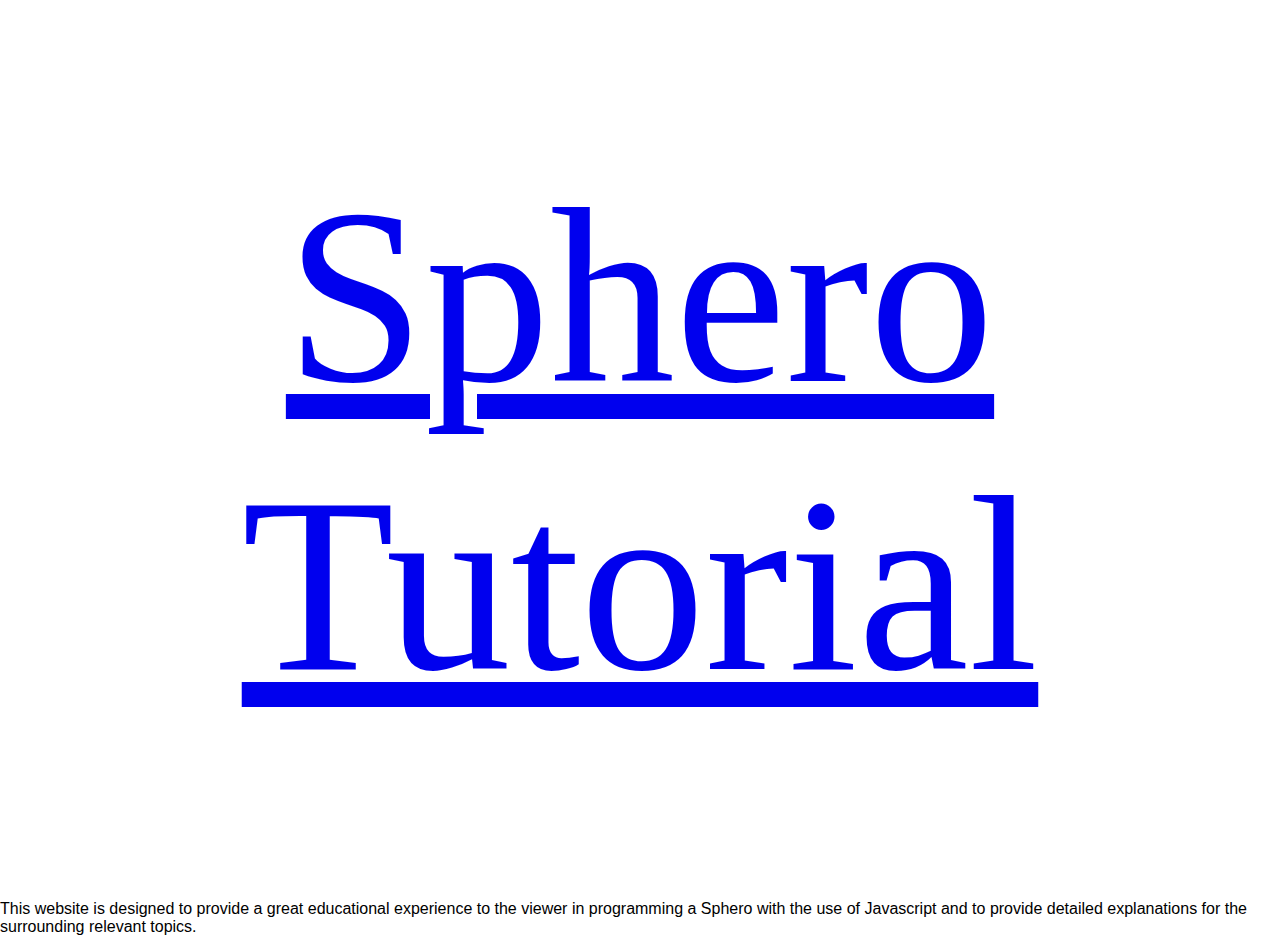
==== index.html @ 0e36cb61 "linked things together" ====
<html>
    <link href="https://fonts.googleapis.com/css?family=Abril+Fatface&display=swap" rel="stylesheet">
<link href="https://fonts.googleapis.com/css?family=Molle:400i&display=swap" rel="stylesheet">
<link href="https://fonts.googleapis.com/css?family=Limelight&display=swap" rel="stylesheet">

<link href="https://fonts.googleapis.com/css?family=Amatic+SC&display=swap" rel="stylesheet">
<link rel="stylesheet" href="main.css">



<body>
  <hero>
    
    <div class="codebox">
      <div class="bigheader">
        <div class="aitext">
        <a href="pages/about/about.html">Sphero Tutorial</a>
          </div>
        </div>
    </div>
    
    <div class="statement">
      This website is designed to provide a great educational experience 
      to the viewer in programming a Sphero with the use of Javascript and to 
      provide detailed explanations for the surrounding relevant topics.
    </div>


  </hero>
  <script src="index.js"></script>
  
  </body>
</html>
---- main.css ----
@font-face {
    font-family: silent-reaction;
    src: url(silent-reaction.ttf);
  }

body {
    font-family: 'Open Sans', sans-serif;
box-sizing: border-box;
margin: 0px;
padding: 0px;
}

.hero {
position: relative;
}

.codebox {
background: url("https://c1.staticflickr.com/65535/48377347541_aa21a260af_b.jpg") no-repeat center center fixed; 
-webkit-background-size: cover;
-moz-background-size: cover;
-o-background-size: cover;
background-size: cover;
height: 100vh;

}

.bigheader {
font-size: 250px;
text-align: center;
 padding-top: 17vh;
color: #8efff5;
font-family: 'silent-reaction';
}



@media screen and (min-width: 1025px) {
.aitext {
  margin-top: 0;
}
}

@media screen and (max-width: 1024px) {
.aitext {
  margin-top: 10vh;
}
}



@media screen and (max-width: 700px) {
.bigheader {font-size: 250px;
}
.aitext {
padding-top: 100px;
}
}

@media screen and (max-width: 320px) {
.bigheader {
  font-size: 200px;
      padding-top: 70px;

}


}
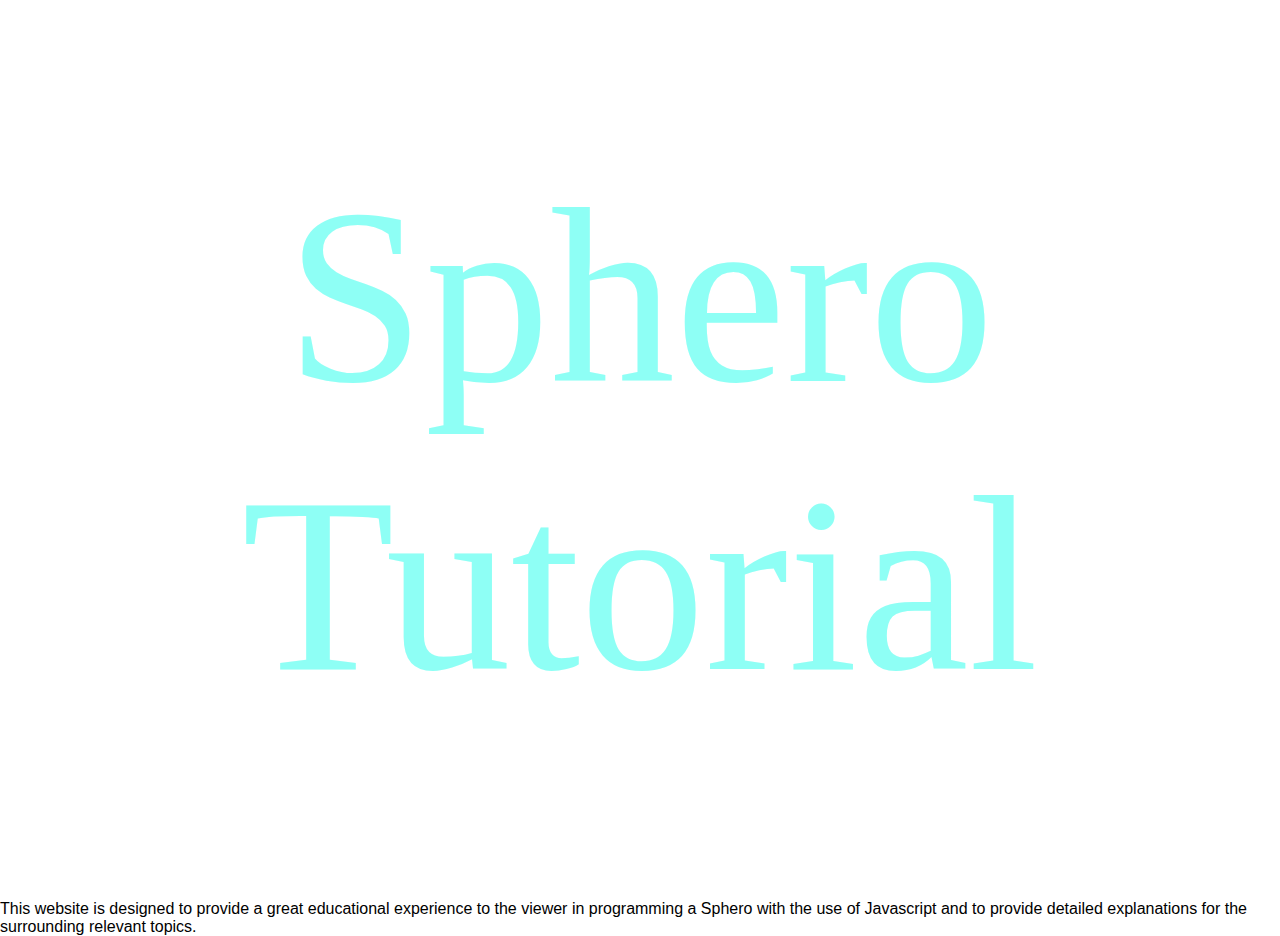
==== commit 5936cb62: "Updated font" ====
--- a/index.html
+++ b/index.html
@@ -14,7 +14,7 @@
     <div class="codebox">
       <div class="bigheader">
         <div class="aitext">
-        <a href="pages/about/about.html">Sphero Tutorial</a>
+          Sphero Tutorial
           </div>
         </div>
     </div>
--- a/main.css
+++ b/main.css
@@ -29,7 +29,7 @@
 text-align: center;
  padding-top: 17vh;
 color: #8efff5;
-font-family: 'silent-reaction';
+font-family: 'Sacramento', cursive;
 }
 
 
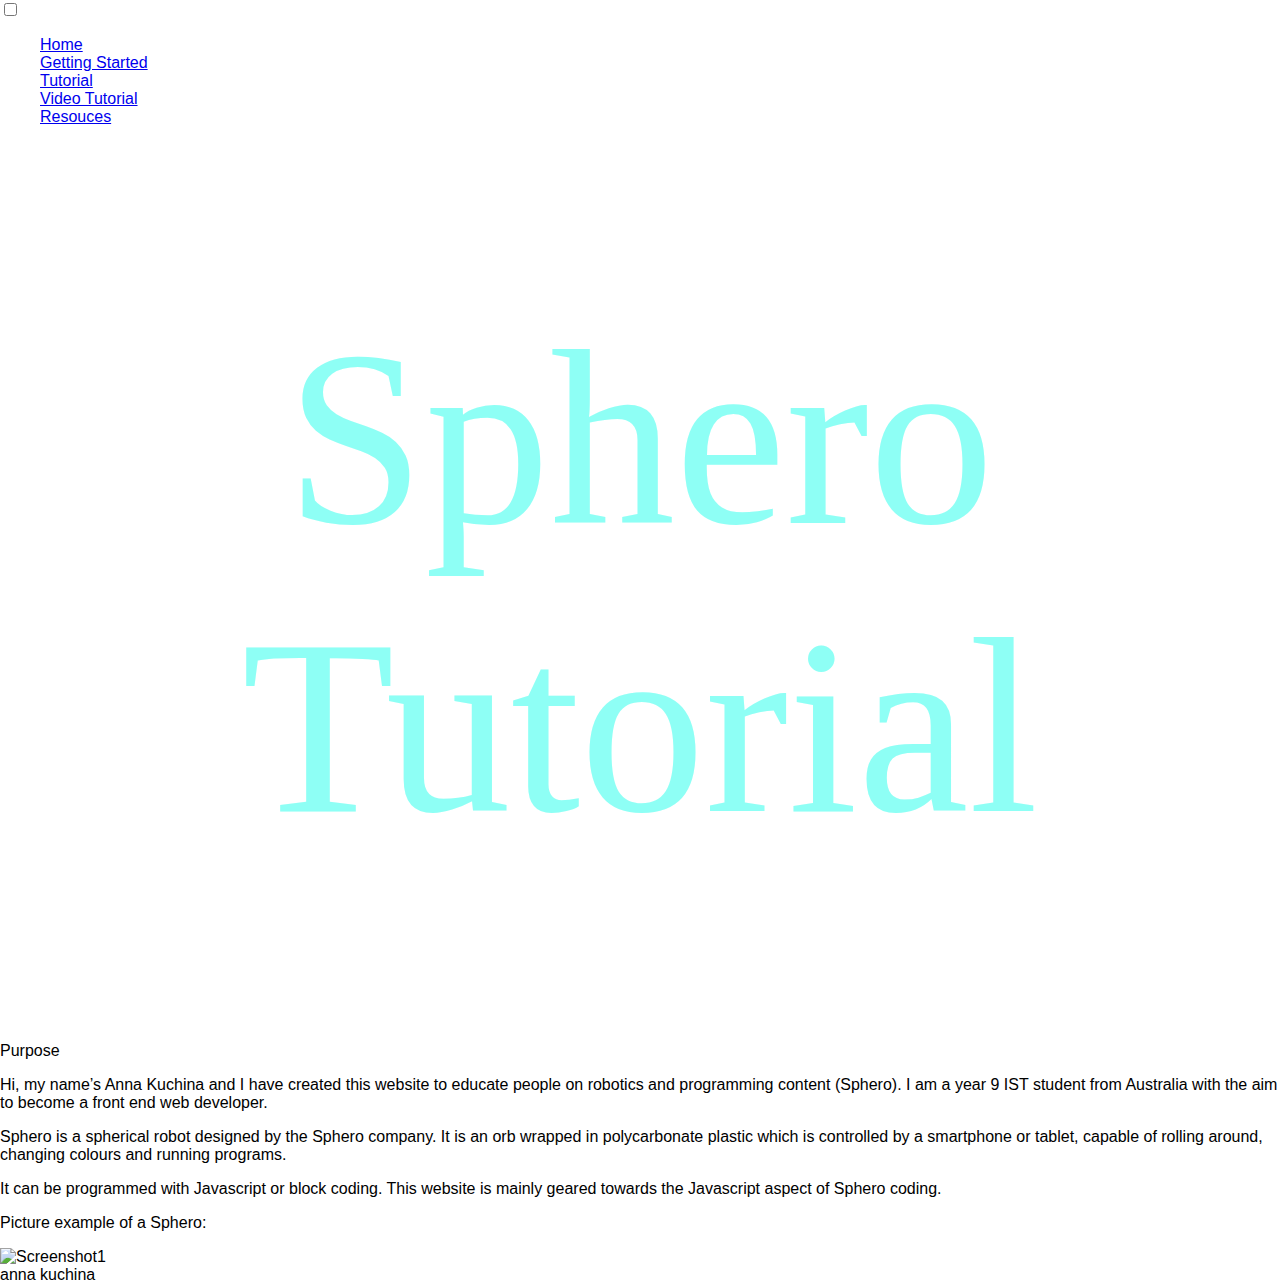
==== commit 008e4199: "Moved index.html" ====
--- a/index.html
+++ b/index.html
@@ -1,33 +1,111 @@
+<!DOCTYPE html>
+
 <html>
-    <link href="https://fonts.googleapis.com/css?family=Abril+Fatface&display=swap" rel="stylesheet">
+<head>
+<link href="https://fonts.googleapis.com/css?family=Abril+Fatface&display=swap" rel="stylesheet">
 <link href="https://fonts.googleapis.com/css?family=Molle:400i&display=swap" rel="stylesheet">
 <link href="https://fonts.googleapis.com/css?family=Limelight&display=swap" rel="stylesheet">
 
 <link href="https://fonts.googleapis.com/css?family=Amatic+SC&display=swap" rel="stylesheet">
-<link rel="stylesheet" href="main.css">
+<link href="https://fonts.googleapis.com/css?family=Cookie&display=swap" rel="stylesheet">
 
+<link href="https://fonts.googleapis.com/css?family=Livvic&display=swap" rel="stylesheet">
+<link rel="stylesheet" type="text/css" href="../main.css"/>
+<link rel="stylesheet" href="https://use.fontawesome.com/releases/v5.8.1/css/all.css" integrity="sha384-50oBUHEmvpQ+1lW4y57PTFmhCaXp0ML5d60M1M7uH2+nqUivzIebhndOJK28anvf" crossorigin="anonymous">
+<script src="../index.js"></script>
+<title>Sphero Tutorial</title>
+</head>
+<body>
+  
+  <div class="navbar">
+    <nav role="navigation">
+      <div id="menuToggle">
+        <!--
+    A fake / hidden checkbox is used as click reciever,
+    so you can use the :checked selector on it.
+    -->
+        <input type="checkbox" id="menu-checkbox">
 
+        <!--
+    Some spans to act as a hamburger.
+    
+    They are acting like a real hamburger,
+    not that McDonalds stuff.
+    -->
+        <span></span>
+        <span></span>
+        <span></span>
 
-<body>
+        <!--
+    Too bad the menu has to be inside of the button
+    but hey, it's pure CSS magic.
+    -->
+        <ul id="menu">
+          <a href="#home">
+            <ili>Home</a>
+          <br>
+          <div class="ilipadding"></div>
+          <a href="#gettingstarted ">
+            <ili>Getting Started</a>
+          <br>
+          <div class="ilipadding"></div>
+          <a href="#tutorial">
+            <ili>Tutorial</a>
+
+          <br>
+          <div class="ilipadding"></div>
+          <a href="#videotutorial">
+            <ili>Video Tutorial</a>
+
+          <br>
+          <div class="ilipadding"></div>
+          <a href="#resources">
+            <ili>Resouces</a>
+
+        </ul>
+      </div>
+    </nav>
+
+  </div>
+  
+  
   <hero>
     
     <div class="codebox">
       <div class="bigheader">
         <div class="aitext">
-          Sphero Tutorial
+       Sphero <br>
+          Tutorial
           </div>
         </div>
     </div>
+    <div class="mainmargin" id="home">
+    <div class="mainpage">
+    <div class="statement">
+      <div class="header">Purpose</div>
+   <p>  Hi, my name’s Anna Kuchina and I have created this website to educate people on robotics and programming content (Sphero). I am a year 9 IST student from Australia with the aim to become a front end web developer.
+</p>
+      <p>
+Sphero is a spherical robot designed by the Sphero company. It is an orb wrapped in polycarbonate plastic which is controlled by a smartphone or tablet, capable of rolling around, changing colours and running programs. 
+</p><p>
+It can be programmed with Javascript or block coding. This website is mainly geared towards the Javascript aspect of Sphero coding.
+</p>
+      <p class="bluetext">Picture example of a Sphero:</p>
+      <div class="blogpicture">
+            <img src="
+https://c1.staticflickr.com/65535/48711071466_5fc31459b8_b.jpg" style="width:100%;" alt="Screenshot1"> </div>
+      
+    </div>
+</div>
+      </div>
+
+      <footer>
     
-    <div class="statement">
-      This website is designed to provide a great educational experience 
-      to the viewer in programming a Sphero with the use of Javascript and to 
-      provide detailed explanations for the surrounding relevant topics.
-    </div>
-
-
-  </hero>
-  <script src="index.js"></script>
-  
-  </body>
-</html>+        <div class="anna"><i class="fas fa-copyright"></i> anna kuchina
+          </div>
+        
+        </footer>
+        </hero>
+        
+        </body>
+        </html>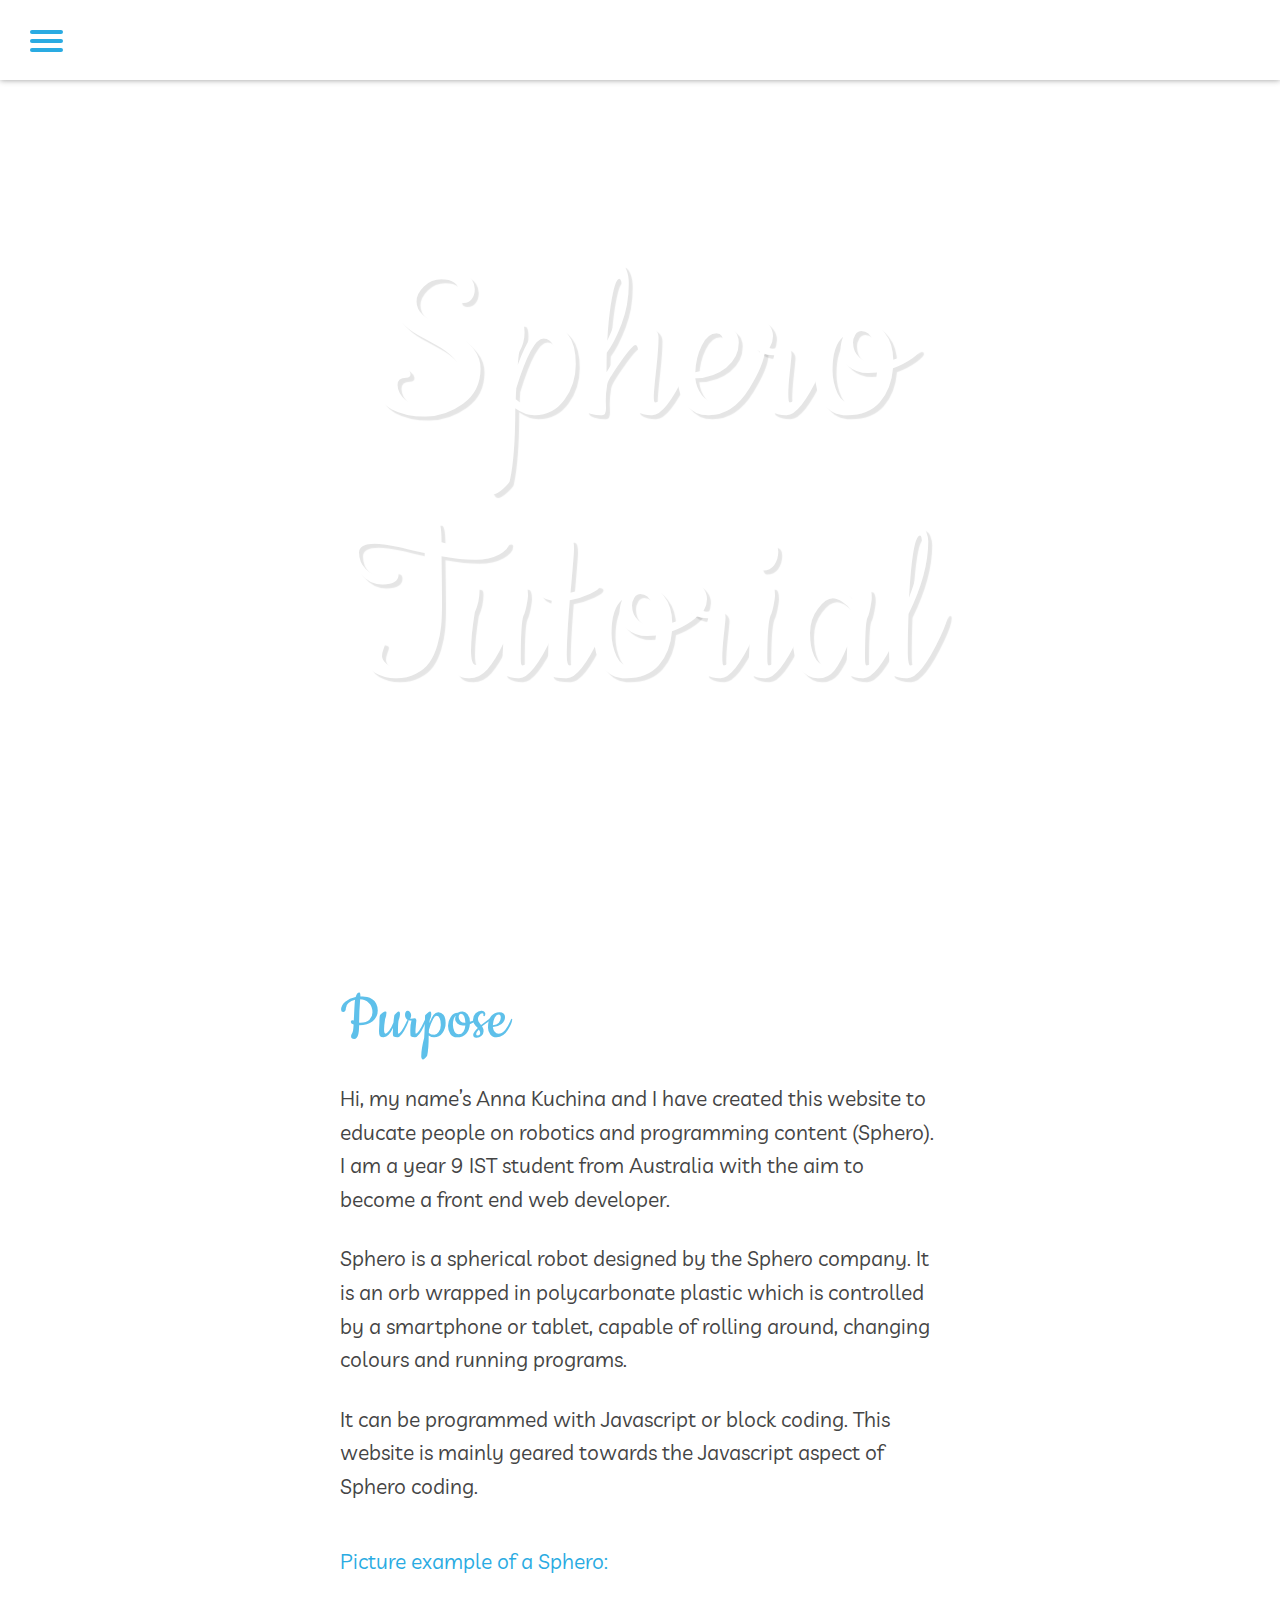
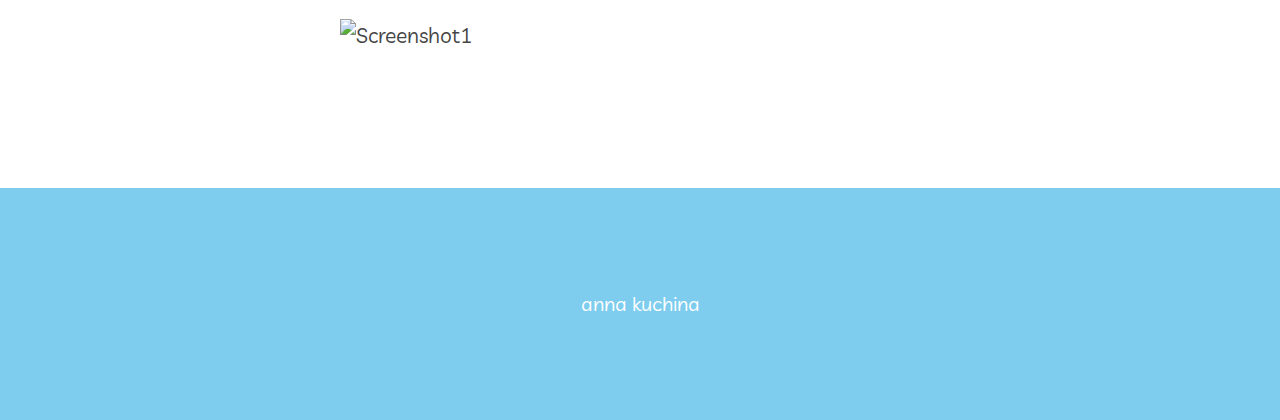
==== commit 0a5c05a7: "updated all site img logos" ====
--- a/index.html
+++ b/index.html
@@ -2,7 +2,8 @@
 
 <html>
 <head>
-<link href="https://fonts.googleapis.com/css?family=Abril+Fatface&display=swap" rel="stylesheet">
+    <link rel="icon" href="../Sphero/img/Transparant Sphero Logo.png">
+    <link href="https://fonts.googleapis.com/css?family=Abril+Fatface&display=swap" rel="stylesheet">
 <link href="https://fonts.googleapis.com/css?family=Molle:400i&display=swap" rel="stylesheet">
 <link href="https://fonts.googleapis.com/css?family=Limelight&display=swap" rel="stylesheet">
 
@@ -10,7 +11,7 @@
 <link href="https://fonts.googleapis.com/css?family=Cookie&display=swap" rel="stylesheet">
 
 <link href="https://fonts.googleapis.com/css?family=Livvic&display=swap" rel="stylesheet">
-<link rel="stylesheet" type="text/css" href="../main.css"/>
+<link rel="stylesheet" type="text/css" href="main.css"/>
 <link rel="stylesheet" href="https://use.fontawesome.com/releases/v5.8.1/css/all.css" integrity="sha384-50oBUHEmvpQ+1lW4y57PTFmhCaXp0ML5d60M1M7uH2+nqUivzIebhndOJK28anvf" crossorigin="anonymous">
 <script src="../index.js"></script>
 <title>Sphero Tutorial</title>
@@ -41,25 +42,25 @@
     but hey, it's pure CSS magic.
     -->
         <ul id="menu">
-          <a href="#home">
+          <a href="https://annakuchina.github.io/sphero/">
             <ili>Home</a>
           <br>
           <div class="ilipadding"></div>
-          <a href="#gettingstarted ">
+          <a href="https://annakuchina.github.io/sphero/pages/gettingstarted.html">
             <ili>Getting Started</a>
           <br>
           <div class="ilipadding"></div>
-          <a href="#tutorial">
+          <a href="https://annakuchina.github.io/sphero/pages/tutorial.html">
             <ili>Tutorial</a>
 
           <br>
           <div class="ilipadding"></div>
-          <a href="#videotutorial">
+          <a href="https://annakuchina.github.io/sphero/pages/videotutorial.html">
             <ili>Video Tutorial</a>
 
           <br>
           <div class="ilipadding"></div>
-          <a href="#resources">
+          <a href="https://annakuchina.github.io/sphero/pages/resources.html">
             <ili>Resouces</a>
 
         </ul>
--- a/main.css
+++ b/main.css
@@ -1,68 +1,402 @@
-@font-face {
-    font-family: silent-reaction;
-    src: url(silent-reaction.ttf);
-  }
-
 body {
-    font-family: 'Open Sans', sans-serif;
-box-sizing: border-box;
-margin: 0px;
-padding: 0px;
+  font-family: 'Livvic', sans-serif;
+  box-sizing: border-box;
+  margin: 0px;
+  padding: 0px;
+  color: rgb(68, 68, 68);
+  line-height: 1.6;
+  font-size: 18px;
+}
+
+p {
+  padding-bottom: 5px;
+}
+
+a {
+  color: #2aabe2;
+  transition: color 0.3s ease;
+}
+
+a:hover {
+  text-decoration: underline;
+  color: #7ecdee;
+}
+
+li {
+  color: #2aabe2;
+  list-style-type: circle;
+}
+
+
+
+html {
+  scroll-behavior: smooth;
+}
+
+.navbar {
+  width: 100%;
+  background-color: white;
+  height: 80px;
+  position: fixed;
+  z-index: 2;
+      -webkit-box-shadow: 0 0px 6px 0px #999;
+    -moz-box-shadow: 0 0px 6px 0px #999;
+    box-shadow: 0 0px 6px 0px #999;
+}
+
+
+
+#navigation-top {
+  box-shadow: 8px 5px 4px rgba(23, 227, 131, 0.7);
+}
+
+
+#menuToggle {
+  display: block;
+  position: relative;
+  top: 30px;
+  left: 30px;
+  z-index: 5;
+  -webkit-user-select: none;
+  user-select: none;
+}
+
+#menuToggle input {
+  display: block;
+  width: 40px;
+  height: 32px;
+  position: absolute;
+  top: -7px;
+  left: -5px;
+
+  cursor: pointer;
+
+  opacity: 0; /* hide this */
+  z-index: 2; /* and place it over the hamburger */
+
+  -webkit-touch-callout: none;
+}
+
+/*
+ * Just a quick hamburger
+ */
+#menuToggle span {
+  display: block;
+  width: 33px;
+  height: 4px;
+  margin-bottom: 5px;
+  position: relative;
+
+  background: #2aabe2;
+  border-radius: 3px;
+
+  z-index: 1;
+
+  transform-origin: 4px 0px;
+
+  transition: transform 0.5s cubic-bezier(0.77, 0.2, 0.05, 1),
+    background 0.5s cubic-bezier(0.77, 0.2, 0.05, 1), opacity 0.55s ease;
+}
+
+#menuToggle span:first-child {
+  transform-origin: 0% 0%;
+}
+
+#menuToggle span:nth-last-child(2) {
+  transform-origin: 0% 100%;
+}
+
+/* 
+ * Transform all the slices of hamburger
+ * into a crossmark.
+ */
+#menuToggle input:checked ~ span {
+  opacity: 1;
+  transform: rotate(45deg) translate(-2px, -1px);
+  background: #2aabe2;
+}
+
+/*
+ * But let's hide the middle one.
+ */
+#menuToggle input:checked ~ span:nth-last-child(3) {
+  opacity: 0;
+  transform: rotate(0deg) scale(0.2, 0.2);
+    background: #2aabe2;
+}
+
+/*
+ * Ohyeah and the last one should go the other direction
+ */
+#menuToggle input:checked ~ span:nth-last-child(2) {
+  transform: rotate(-45deg) translate(0, -1px);
+      background: #2aabe2;
+}
+
+/*
+ * Make this absolute positioned
+ * at the top left of the screen
+ */
+#menu {
+  position: absolute;
+    width: 100%;
+    margin: -100px 0 0 -50px;
+    padding: 50px;
+    padding-top: 125px;
+    background: rgb(252, 252, 252, 0.98);
+    list-style-type: none;
+    -webkit-font-smoothing: antialiased;
+    transform-origin: 0% 0%;
+    transform: translate(-100%, 0);
+    transition: transform 0.5s cubic-bezier(0.77, 0.2, 0.05, 1);
+      height: 100vh
+}
+
+#menu li {
+  padding: 10px 0;
+  font-size: 22px;
+}
+
+/*
+ * And let's slide it in from the left
+ */
+#menuToggle input:checked ~ ul {
+  transform: none;
+}
+
+/*
+ * END OF MENU THING
+ */
+
+
+code {
+  font-size: 12px;
+  padding: 10px;
+  color: white;
+}
+
+.codeblock {
+  background-color: #7ecdee;
+  width: 100%;
+    height: 100%;
+  border-radius: 25px;
 }
 
 .hero {
-position: relative;
+  position: relative;
 }
 
 .codebox {
-background: url("https://c1.staticflickr.com/65535/48377347541_aa21a260af_b.jpg") no-repeat center center fixed; 
--webkit-background-size: cover;
--moz-background-size: cover;
--o-background-size: cover;
-background-size: cover;
-height: 100vh;
-
+  background: url("https://c1.staticflickr.com/65535/48710186606_efa2295e57_k.jpg") no-repeat center center fixed; 
+  -webkit-background-size: cover;
+  -moz-background-size: cover;
+  -o-background-size: cover;
+  background-size: cover;
+  height: 100vh;
+  
+}
+
+
+
+.subpagebox {
+  background: rgb(94, 192, 234) no-repeat center center fixed; 
+  -webkit-background-size: cover;
+  -moz-background-size: cover;
+  -o-background-size: cover;
+  background-size: cover;
+  height: 100vh;
+  
+}
+
+.subbigheader {
+  font-size: 180px;
+  text-align: center;
+   padding-top: 10vh;
+  color: white;
+font-family: 'Cookie', cursive;
+  text-shadow: 4px 4px 1px rgba(0,0,0,0.1); 
 }
 
 .bigheader {
-font-size: 250px;
-text-align: center;
- padding-top: 17vh;
-color: #8efff5;
-font-family: 'Sacramento', cursive;
-}
-
-
-
-@media screen and (min-width: 1025px) {
-.aitext {
-  margin-top: 0;
-}
-}
-
-@media screen and (max-width: 1024px) {
-.aitext {
-  margin-top: 10vh;
-}
-}
-
-
-
-@media screen and (max-width: 700px) {
-.bigheader {font-size: 250px;
-}
-.aitext {
-padding-top: 100px;
-}
-}
-
-@media screen and (max-width: 320px) {
-.bigheader {
-  font-size: 200px;
-      padding-top: 70px;
-
-}
-
-
-}
-
+  font-size: 250px;
+  text-align: center;
+   padding-top: 10vh;
+  color: white;
+font-family: 'Cookie', cursive;
+  text-shadow: 4px 4px 1px rgba(0,0,0,0.1); 
+
+}
+
+
+
+.container {
+    position: relative;
+    width: 100%;
+    height: 0;
+    padding-bottom: 56.25%;
+  margin-top: 40px;
+}
+
+.video {
+    position: absolute;
+    top: 0;
+    left: 0;
+    width: 100%;
+    height: 100%;
+   border-radius: 15px;
+}
+
+/* MAIN THINGS
+ */
+  .aitext {
+    font-size: 120px;
+     margin-top: 15vh;
+     line-height: 1.05
+  }
+
+  .header {
+    font-size: 50px;
+    font-family: 'Cookie', cursive;
+      color: #5ec0ea;
+      margin-bottom: -16px;
+    padding-top: 15px;
+  }
+  
+  .miniheader {
+    font-size: 40px;
+     font-family: 'Cookie', cursive;
+    color: #5ec0ea;
+    margin-bottom: -16px;
+    margin-top: 50px;
+  }
+  
+  .javaminiheader {
+    font-size: 40px;
+    font-family: 'Cookie', cursive;
+    color: #5ec0ea;
+    padding-top: 15px;
+    margin-bottom: -7px;
+  }
+  
+  .headerpage {
+    font-size: 60px;
+    font-family: 'Cookie', cursive;
+      color: #2aabe2;
+      margin-bottom: -16px;
+  }
+  
+  .statement {
+    margin-top: 50px;
+    margin-bottom: 50px;
+  }
+  
+  .mainmargin {
+        margin-left: 40px;
+    margin-right: 40px;
+  }
+
+ .blogpicture {
+    object-fit: contain;
+    padding-top: 15px;
+    padding-bottom: 50px;
+  }
+
+.bluetext {
+  color: #2aabe2;
+  padding-top: 15px;
+}
+
+
+
+
+@media screen and (min-width: 500px) {
+ .mainmargin {
+    margin-left: 80px;
+    margin-right: 80px;
+}
+  
+}
+
+@media screen and (min-width: 660px) {
+  .bigheader {
+    font-size: 170px;
+  }
+
+  .subbigheader {
+    font-size: 120px;
+  }
+
+  .mainmargin {
+    margin-left: 130px;
+    margin-right: 130px;
+}
+  
+  code {
+    font-size: 20px;
+  }
+  
+}
+
+
+@media screen and (min-width: 800px) {
+  .mainmargin {
+    max-width: 600px;
+    margin-left: 0px;
+    margin-right: 0px;
+    margin: auto;
+  }
+
+  body {
+      font-size: 21px;
+  }
+  
+  .header {
+    font-size: 70px;
+  }
+  
+  .headerpage {
+    font-size: 90px;
+  }
+  
+  .aitext {
+    font-size: 250px;
+  }
+
+  .bigheader {
+    font-size: 200px;
+  }
+
+  .subbigheader {
+    font-size: 140px;
+  }
+  
+  .miniheader {
+    font-size: 70px;
+  }
+  
+  .javaminiheader {
+    font-size: 70px;
+  }
+
+}
+
+@media screen and (min-width: 1024px) {
+  
+}
+
+
+
+.anna {
+  color: white;
+}
+
+footer {
+  position: relative;
+  width: 100%;
+font-size: 20px;
+    padding-top: 100px;
+    padding-bottom: 100px;
+  background-color: #7ecdee;
+  margin-top: 85px;
+  text-align: center;
+}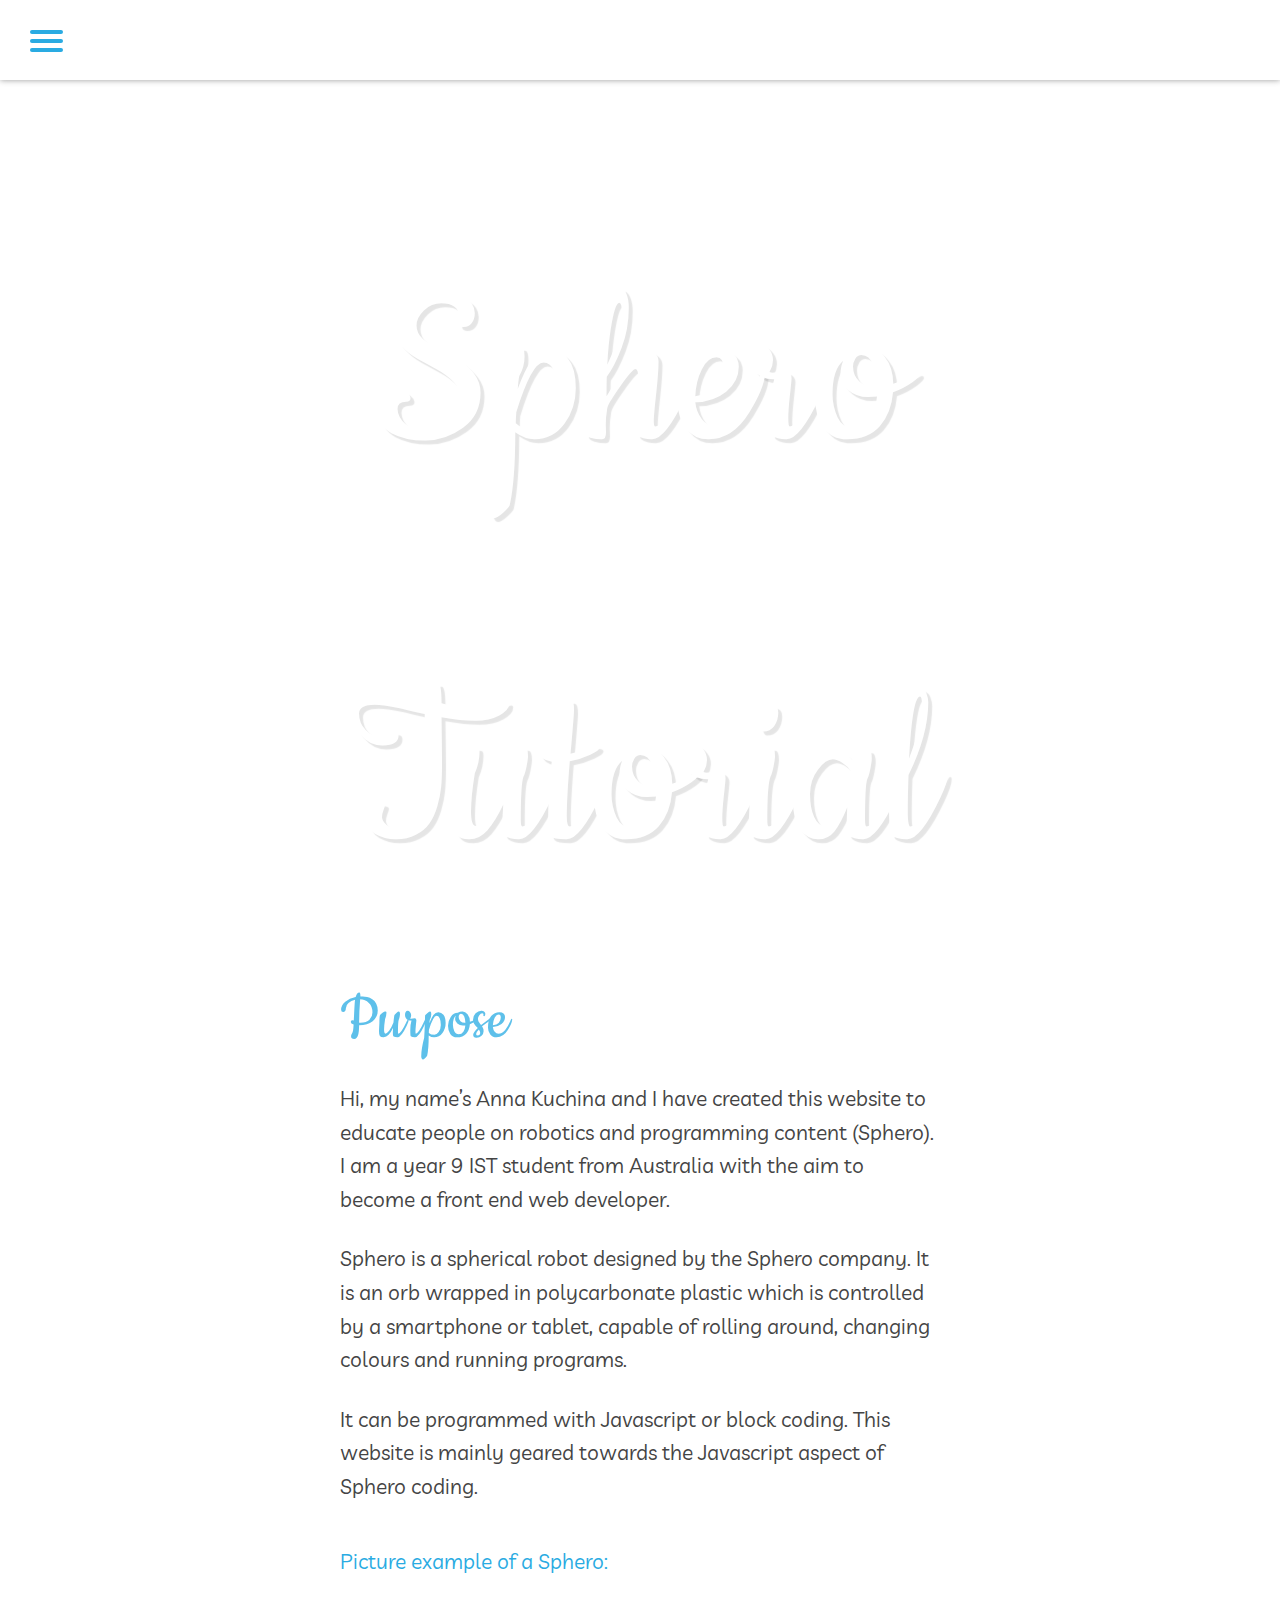
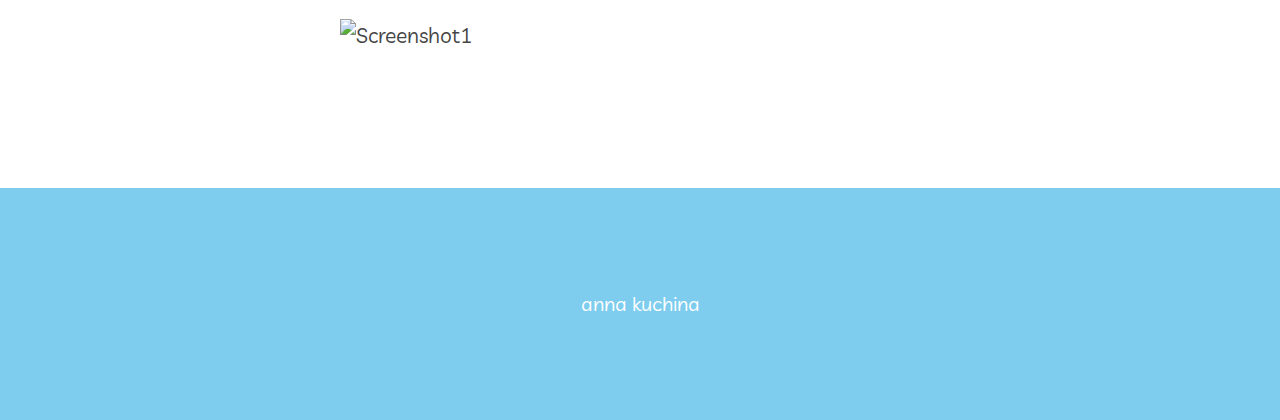
==== commit 48d7f75f: "Changed icon things" ====
--- a/index.html
+++ b/index.html
@@ -2,7 +2,7 @@
 
 <html>
 <head>
-    <link rel="icon" href="../Sphero/img/Transparant Sphero Logo.png">
+    <link rel="icon" href="../img/T_Sphero_Logo.png">
     <link href="https://fonts.googleapis.com/css?family=Abril+Fatface&display=swap" rel="stylesheet">
 <link href="https://fonts.googleapis.com/css?family=Molle:400i&display=swap" rel="stylesheet">
 <link href="https://fonts.googleapis.com/css?family=Limelight&display=swap" rel="stylesheet">
--- a/main.css
+++ b/main.css
@@ -186,46 +186,6 @@
   position: relative;
 }
 
-.codebox {
-  background: url("https://c1.staticflickr.com/65535/48710186606_efa2295e57_k.jpg") no-repeat center center fixed; 
-  -webkit-background-size: cover;
-  -moz-background-size: cover;
-  -o-background-size: cover;
-  background-size: cover;
-  height: 100vh;
-  
-}
-
-
-
-.subpagebox {
-  background: rgb(94, 192, 234) no-repeat center center fixed; 
-  -webkit-background-size: cover;
-  -moz-background-size: cover;
-  -o-background-size: cover;
-  background-size: cover;
-  height: 100vh;
-  
-}
-
-.subbigheader {
-  font-size: 180px;
-  text-align: center;
-   padding-top: 10vh;
-  color: white;
-font-family: 'Cookie', cursive;
-  text-shadow: 4px 4px 1px rgba(0,0,0,0.1); 
-}
-
-.bigheader {
-  font-size: 250px;
-  text-align: center;
-   padding-top: 10vh;
-  color: white;
-font-family: 'Cookie', cursive;
-  text-shadow: 4px 4px 1px rgba(0,0,0,0.1); 
-
-}
 
 
 
@@ -248,10 +208,45 @@
 
 /* MAIN THINGS
  */
-  .aitext {
+  .bigheader {
     font-size: 120px;
-     margin-top: 15vh;
-     line-height: 1.05
+     text-align: center;
+   padding-top: 30vh;
+  color: white;
+font-family: 'Cookie', cursive;
+  text-shadow: 4px 4px 1px rgba(0,0,0,0.1); 
+  }
+
+  .subbigheader {
+    font-size: 100px;
+    text-align: center;
+  font-family: 'Cookie', cursive;
+    padding-top: 25vh;
+    color: white;
+    text-shadow: 4px 4px 1px rgba(0,0,0,0.1);
+    color: white;
+    line-height: 1.05;
+  }
+
+  /* MAIN BLOCKS */
+  .codebox {
+    background: url("https://c1.staticflickr.com/65535/48710186606_efa2295e57_k.jpg") no-repeat center center fixed; 
+    -webkit-background-size: cover;
+    -moz-background-size: cover;
+    -o-background-size: cover;
+    background-size: cover;
+    height: 100vh;
+    
+  }
+  
+  
+  .subpagebox {
+    background: rgb(94, 192, 234) no-repeat center center fixed;
+      -webkit-background-size: cover;
+      -moz-background-size: cover;
+      -o-background-size: cover;
+      background-size: cover;
+      height: 100vh;
   }
 
   .header {
@@ -320,6 +315,7 @@
 @media screen and (min-width: 660px) {
   .bigheader {
     font-size: 170px;
+    padding-top: 25vh;
   }
 
   .subbigheader {
@@ -358,16 +354,14 @@
     font-size: 90px;
   }
   
-  .aitext {
+
+  .bigheader {
     font-size: 250px;
-  }
-
-  .bigheader {
+    padding-top: 20vh;
+  }
+
+  .subbigheader {
     font-size: 200px;
-  }
-
-  .subbigheader {
-    font-size: 140px;
   }
   
   .miniheader {
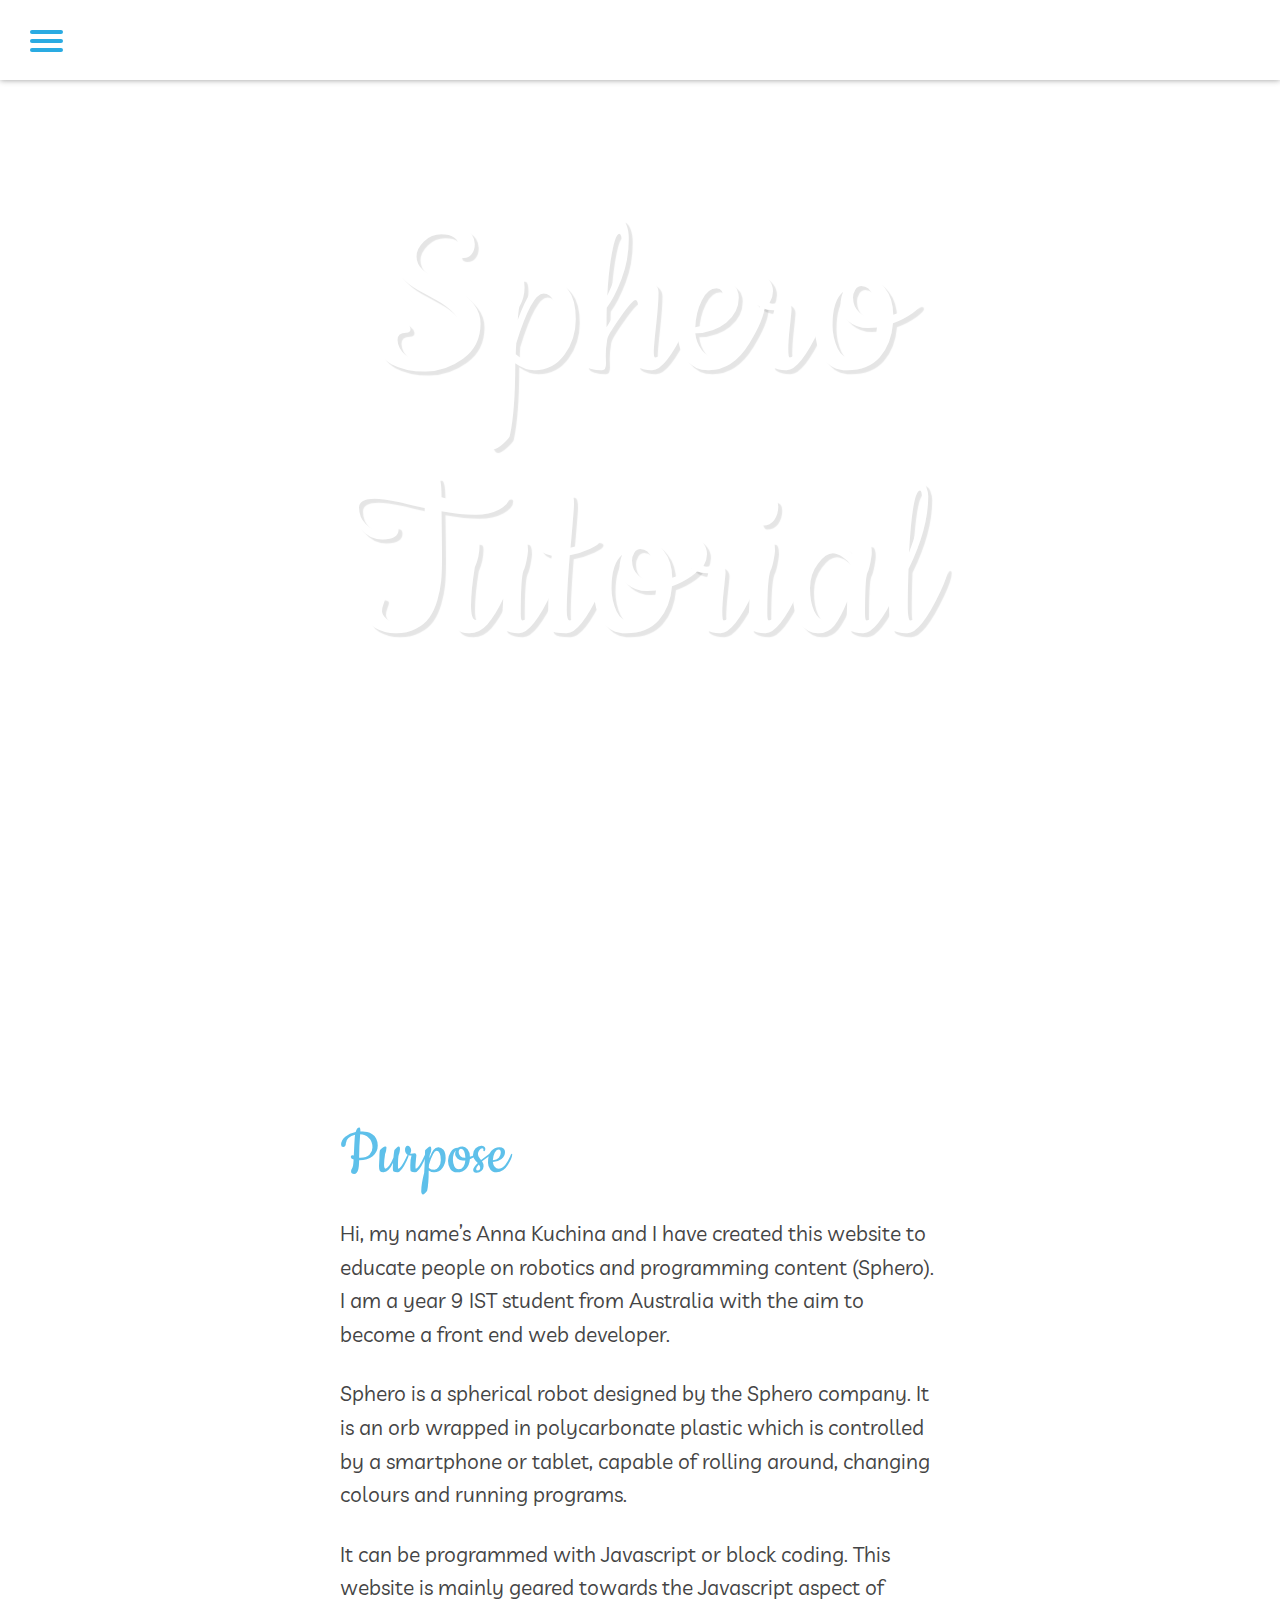
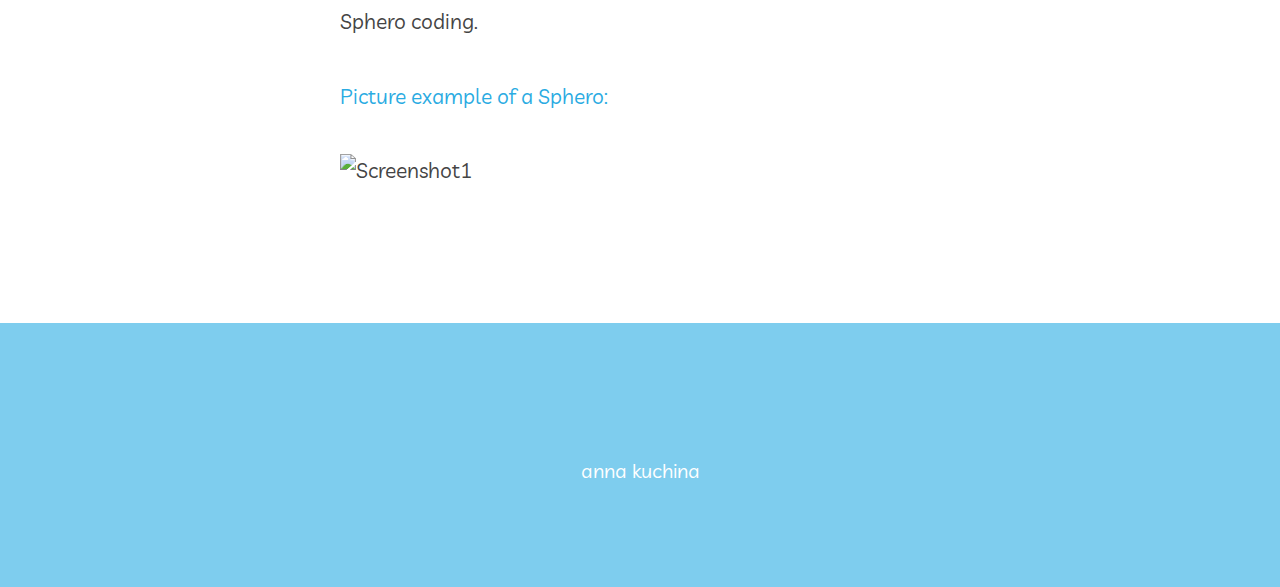
==== commit 1753cebf: "Pushed changes" ====
--- a/index.html
+++ b/index.html
@@ -102,7 +102,7 @@
 
       <footer>
     
-        <div class="anna"><i class="fas fa-copyright"></i> anna kuchina
+        <div class="anna"><i class="fas fa-copyright"></i><br>anna kuchina
           </div>
         
         </footer>
--- a/main.css
+++ b/main.css
@@ -154,7 +154,7 @@
 
 #menu li {
   padding: 10px 0;
-  font-size: 22px;
+  font-size: 22pt;
 }
 
 /*
@@ -215,13 +215,14 @@
   color: white;
 font-family: 'Cookie', cursive;
   text-shadow: 4px 4px 1px rgba(0,0,0,0.1); 
+  line-height: 1.05;
   }
 
   .subbigheader {
     font-size: 100px;
     text-align: center;
   font-family: 'Cookie', cursive;
-    padding-top: 25vh;
+    padding-top: 28vh;
     color: white;
     text-shadow: 4px 4px 1px rgba(0,0,0,0.1);
     color: white;
@@ -254,7 +255,7 @@
     font-family: 'Cookie', cursive;
       color: #5ec0ea;
       margin-bottom: -16px;
-    padding-top: 15px;
+    padding-top: 100px;
   }
   
   .miniheader {
@@ -288,6 +289,7 @@
   .mainmargin {
         margin-left: 40px;
     margin-right: 40px;
+    padding-top: 50px;
   }
 
  .blogpicture {
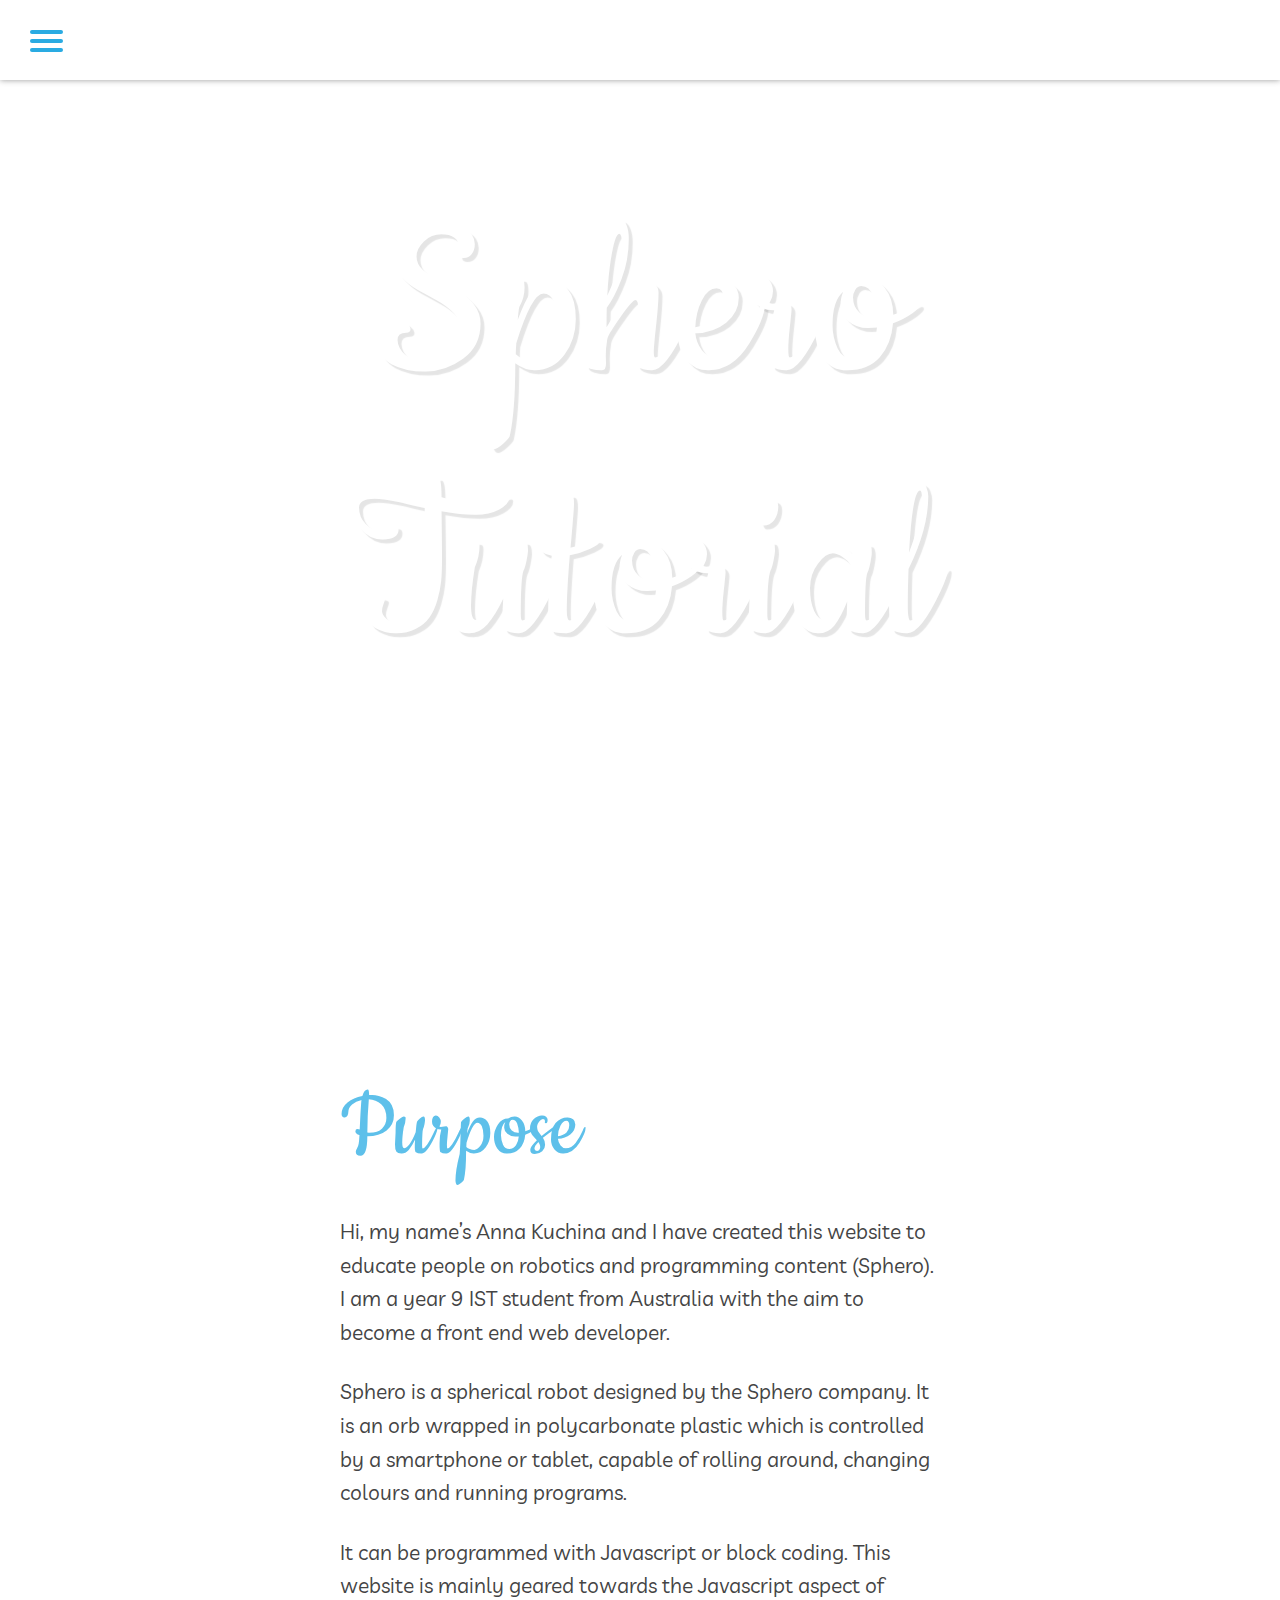
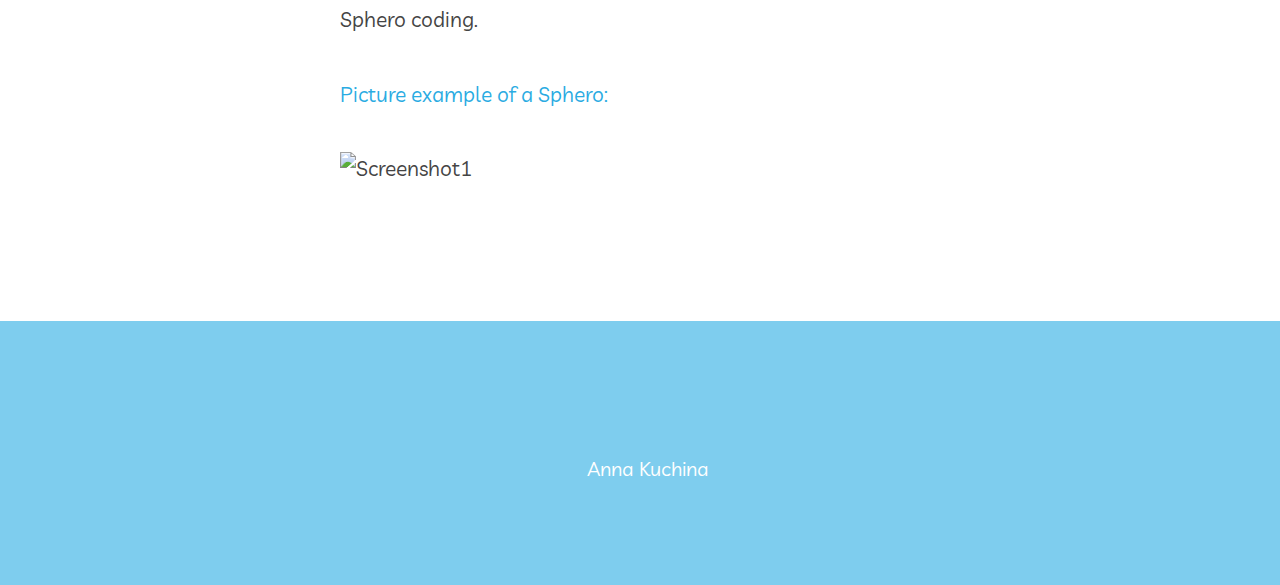
==== commit 3e6e295e: "added &nbsp;&nbsp; to footers" ====
--- a/index.html
+++ b/index.html
@@ -2,7 +2,7 @@
 
 <html>
 <head>
-    <link rel="icon" href="../img/T_Sphero_Logo.png">
+    <link rel="icon" href="img/T_Sphero_Logo.png">
     <link href="https://fonts.googleapis.com/css?family=Abril+Fatface&display=swap" rel="stylesheet">
 <link href="https://fonts.googleapis.com/css?family=Molle:400i&display=swap" rel="stylesheet">
 <link href="https://fonts.googleapis.com/css?family=Limelight&display=swap" rel="stylesheet">
@@ -93,17 +93,25 @@
 </p>
       <p class="bluetext">Picture example of a Sphero:</p>
       <div class="blogpicture">
-            <img src="
-https://c1.staticflickr.com/65535/48711071466_5fc31459b8_b.jpg" style="width:100%;" alt="Screenshot1"> </div>
+            <img src="https://c1.staticflickr.com/65535/48711071466_5fc31459b8_b.jpg" style="width:100%;" alt="Screenshot1"> </div>
       
     </div>
 </div>
       </div>
 
       <footer>
-    
-        <div class="anna"><i class="fas fa-copyright"></i><br>anna kuchina
-          </div>
+          <div class='fafa fafas gridpiece fafas1'>
+              <a href="https://github.com/annakuchina" target="_blank" class="project project-tile" id="bibliography-link">
+              <i class="lilfab fab fa-github icon"></i>
+            </a>
+            </div><br>
+            <a href="mailto:annakkuchina@gmail.com" target="_blank" class="project project-tile" id="bibliography-link">
+              <i class="lilfab icon fas fa-envelope"></i>
+            </a>
+        
+          <div class="anna">
+              <i class="fas fa-copyright copysymbol"></i>&nbsp;&nbsp; Anna Kuchina
+             </div>
         
         </footer>
         </hero>
--- a/main.css
+++ b/main.css
@@ -168,6 +168,10 @@
  * END OF MENU THING
  */
 
+.codesection {
+  padding-top: 100px;
+}
+
 
 code {
   font-size: 12px;
@@ -195,6 +199,15 @@
     height: 0;
     padding-bottom: 56.25%;
   margin-top: 40px;
+  margin-bottom: 30px;
+}
+
+.speccontainer {
+   position: relative;
+    width: 100%;
+    height: 0;
+    padding-top: 400px;
+    margin-top: 30vh;
 }
 
 .video {
@@ -208,6 +221,16 @@
 
 /* MAIN THINGS
  */
+
+ .bigvidcontainer {
+  background: rgb(255, 255, 255) no-repeat center center fixed;
+  -webkit-background-size: cover;
+  -moz-background-size: cover;
+  -o-background-size: cover;
+  background-size: cover;
+  height: 70vh;
+
+ }
   .bigheader {
     font-size: 120px;
      text-align: center;
@@ -270,7 +293,7 @@
     font-size: 40px;
     font-family: 'Cookie', cursive;
     color: #5ec0ea;
-    padding-top: 15px;
+    padding-top: 75px;
     margin-bottom: -7px;
   }
   
@@ -289,7 +312,7 @@
   .mainmargin {
         margin-left: 40px;
     margin-right: 40px;
-    padding-top: 50px;
+    padding-top: 0px;
   }
 
  .blogpicture {
@@ -349,7 +372,7 @@
   }
   
   .header {
-    font-size: 70px;
+    font-size: 100px;
   }
   
   .headerpage {
